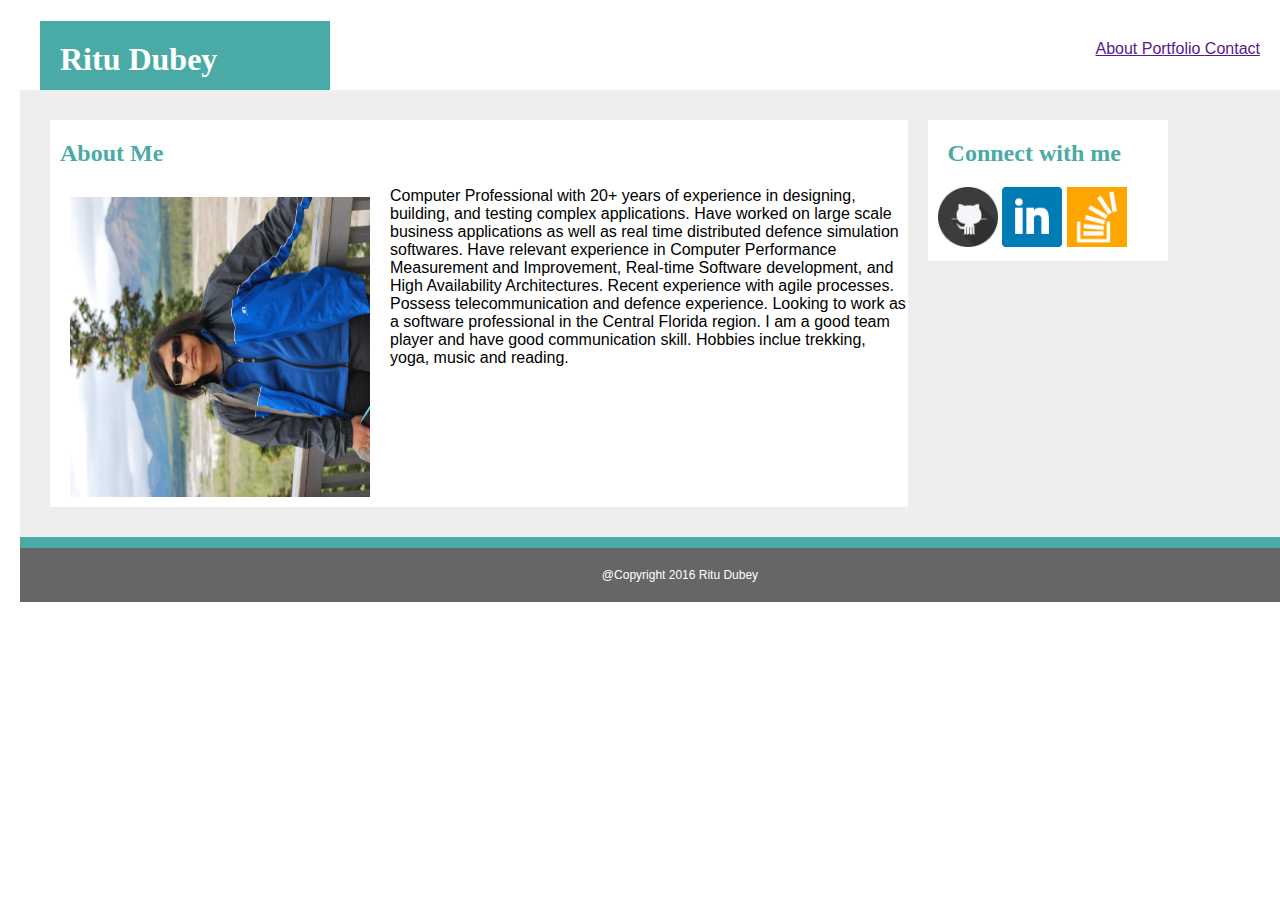
==== index.html @ e1403c7c "code version 1" ====
<!DOCTYPE html>
<html lang="en">
<head>
	<meta charset="UTF-8">
	<title>Document</title>
	<link rel="stylesheet" type="text/css" href="assets/css/style.css">
</head>
<body>
	<div class="container" >
		<div class="headercontainer">
			<div id="leftheader">
				<h1>Ritu Dubey</h1>
			</div>
			<div id="rightheader">
				<a href="">About </a>
				<a href="">Portfolio </a>
				<a href="">Contact</a>
			</div>
		</div>

		<div class="bodycontainer" >
			<section class="aboutmecontainer">
				<h2>About Me</h2>
				<!-- <div id="bio"> -->
				<!-- <div id="biopic"> -->
				<img src="assets/images/mypic.JPG" id="smallbox" alt="">
				<!-- </div> -->
				<!-- <div id="biotxt"> -->
				<p>Computer Professional with 20+ years of experience in designing, building, and testing complex applications. Have worked on large scale business applications as well as real time distributed defence simulation softwares. Have relevant experience in Computer Performance Measurement and Improvement, Real-time Software development, and High Availability Architectures. Recent experience with agile processes. Possess telecommunication and defence experience. Looking to work as a software professional in the Central Florida region. I am a good team player and have good communication skill. Hobbies inclue trekking, yoga, music and reading. </p>
				<!-- </div> -->
				<!-- </div> -->
			</section>
			<section class="contactcontainer">
				<h2>Connect with me</h2>
				<div id="connect">
					<img src="assets/images/github.ico" class="iconbox" alt="">
					<img src="assets/images/linkedin.ico" class="iconbox" alt="">
					<img src="assets/images/stackoverflow.ico" class="iconbox" alt="">
				</div>
			</section>
		</div>
		
		<span class="drawline"></span>
		<footer>
			<div class="connectionscontainer"> @Copyright 2016 Ritu Dubey

			</div>
		</footer>
	</div>
</body>
</html>
---- assets/css/style.css ----
body{
	font-family: 'Arial', 'Helvetica Neue', Helvetica, sans-serif;
	margin :0 auto;
}

h1{
	font-family: 'Georgia', Times, Times New Roman, serif;
	color :#ffffff;
	background-color: #4aaaa5;
	padding: 20px;
	width: 250px;
}
h2{
	font-family: 'Georgia', Times, Times New Roman, serif;
	margin-left: 10px;
	color :#4aaaa5;
}
.container{
	
}

.headercontainer{
	background-color: white;
	float:left;
	width:100%;
	height: 90px;
}

#leftheader{
	margin-left: 40px;
	float: left;
}

#rightheader{
	width:60%;
	margin-top: 40px;
	margin-right: 20px;
	float: right;
	text-align: right;

}

.bodycontainer{
	width:100%;
	background-color: #eeeeee;
	margin: 0px 20px 0px 20px;
	float:left;
	padding: 20px 20px 20px 20px;

}
.aboutmecontainer {
	background-color: #ffffff;
	margin-right: 10px;
	width: 67%;
	float:left;
	margin: 10px 10px 10px 10px;
}

#biotxt {
	float: left;
}

.contactcontainer {
	background-color: #ffffff;
	width: 220px;
	float:left;
	margin: 10px 10px 10px 10px;
	padding: 0px 10px 10px 10px;
}


footer{
	clear: both;
	
}

.iconbox {
	height: 60px;
	width: 60px;
}

#smallbox {
	height: 300px;
	width: 300px;
	-webkit-transform: rotate(-90deg);
	margin: 10px 20px 10px 20px;
	float:left;
}

.connectionscontainer{
	background-color: #666666;
	color:#ffffff;
	margin: 0px 20px 0px 20px;
	float:left;
	text-align: center;
	font-size: 12px;
	padding: 20px;
	width: 100%;
}

.drawline{
	background-color: #4aaaa5;
	width: 100%; 
	float: left;
	height: 11px;
	margin-left: 20px;
}

.form-group {
    margin-bottom: 15px;
    margin-left: 15px;
    margin-right: 30px;
}

.form-control {
    display: block;
    width: 100%;
    height: 34px;
    padding: 6px 12px;
    font-size: 14px;
    line-height: 1.4;
    color: #555;
    background-color: #fff;
    background-image: none;
    border: 1px solid #ccc;

}


.portfoliobox{
	margin :10px 10px 10px 10px;
	background-color: yellow;
	position: relative;
	float: left;
}

.image {
	width:210px;
	height: 190px;
	border: 1px solid;
}

.imagebanner {
	background-color: green;
	padding: 10px 10px 10px 10px;
	border: 1px solid;
	text-align: center;
	position: relative;
}
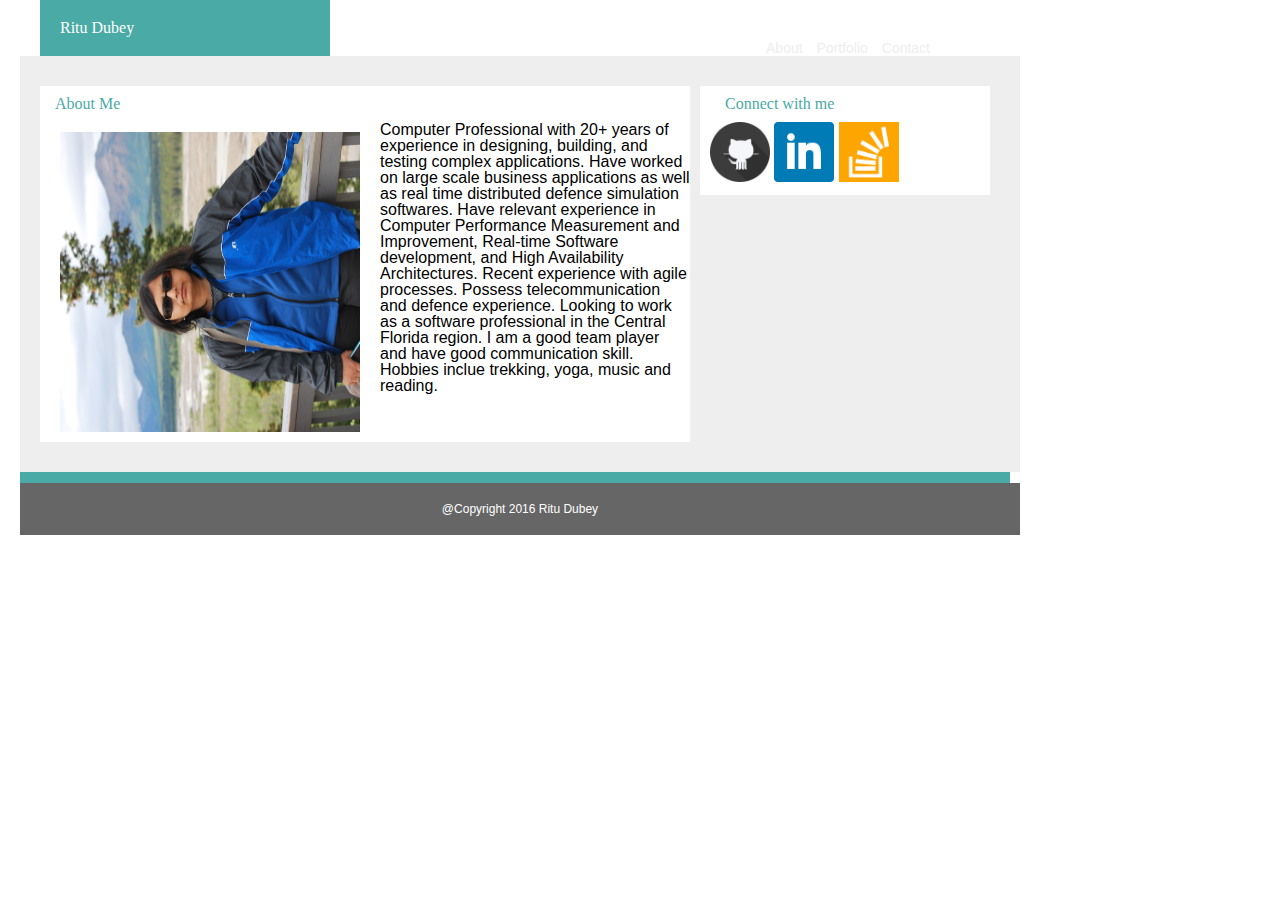
==== commit 6dc5c351: "fix formating" ====
--- a/index.html
+++ b/index.html
@@ -3,6 +3,7 @@
 <head>
 	<meta charset="UTF-8">
 	<title>Document</title>
+	<link rel="stylesheet" type="text/css" href="assets/css/reset.css">
 	<link rel="stylesheet" type="text/css" href="assets/css/style.css">
 </head>
 <body>
--- a/assets/css/style.css
+++ b/assets/css/style.css
@@ -14,10 +14,13 @@
 }
 h2{
 	font-family: 'Georgia', Times, Times New Roman, serif;
-	margin-left: 10px;
+	margin-left: 15px;
+	margin-bottom: 10px;
+	margin-top: 10px;
 	color :#4aaaa5;
 }
 .container{
+	width: 960px;
 	
 }
 
@@ -25,7 +28,6 @@
 	background-color: white;
 	float:left;
 	width:100%;
-	height: 90px;
 }
 
 #leftheader{
@@ -39,7 +41,15 @@
 	margin-right: 20px;
 	float: right;
 	text-align: right;
+}
 
+#rightheader a{
+	text-decoration: none;
+	color: #eeeeee;
+	border: transparent;
+	margin-right: 10px;
+	text-align: center;
+	font-size: 14px;
 }
 
 .bodycontainer{
@@ -53,9 +63,9 @@
 .aboutmecontainer {
 	background-color: #ffffff;
 	margin-right: 10px;
-	width: 67%;
+	width: 650px;
 	float:left;
-	margin: 10px 10px 10px 10px;
+	margin: 10px 0px 10px 0px;
 }
 
 #biotxt {
@@ -64,7 +74,7 @@
 
 .contactcontainer {
 	background-color: #ffffff;
-	width: 220px;
+	width: 270px;
 	float:left;
 	margin: 10px 10px 10px 10px;
 	padding: 0px 10px 10px 10px;
@@ -102,7 +112,7 @@
 
 .drawline{
 	background-color: #4aaaa5;
-	width: 100%; 
+	width: 990px; 
 	float: left;
 	height: 11px;
 	margin-left: 20px;
@@ -131,7 +141,6 @@
 
 .portfoliobox{
 	margin :10px 10px 10px 10px;
-	background-color: yellow;
 	position: relative;
 	float: left;
 }
@@ -143,9 +152,12 @@
 }
 
 .imagebanner {
-	background-color: green;
+	background-color: white;
 	padding: 10px 10px 10px 10px;
+	margin :10px 10px 10px 0px;
 	border: 1px solid;
 	text-align: center;
-	position: relative;
+	position: absolute;
+    width: 190px;
+    bottom: 40px;
 }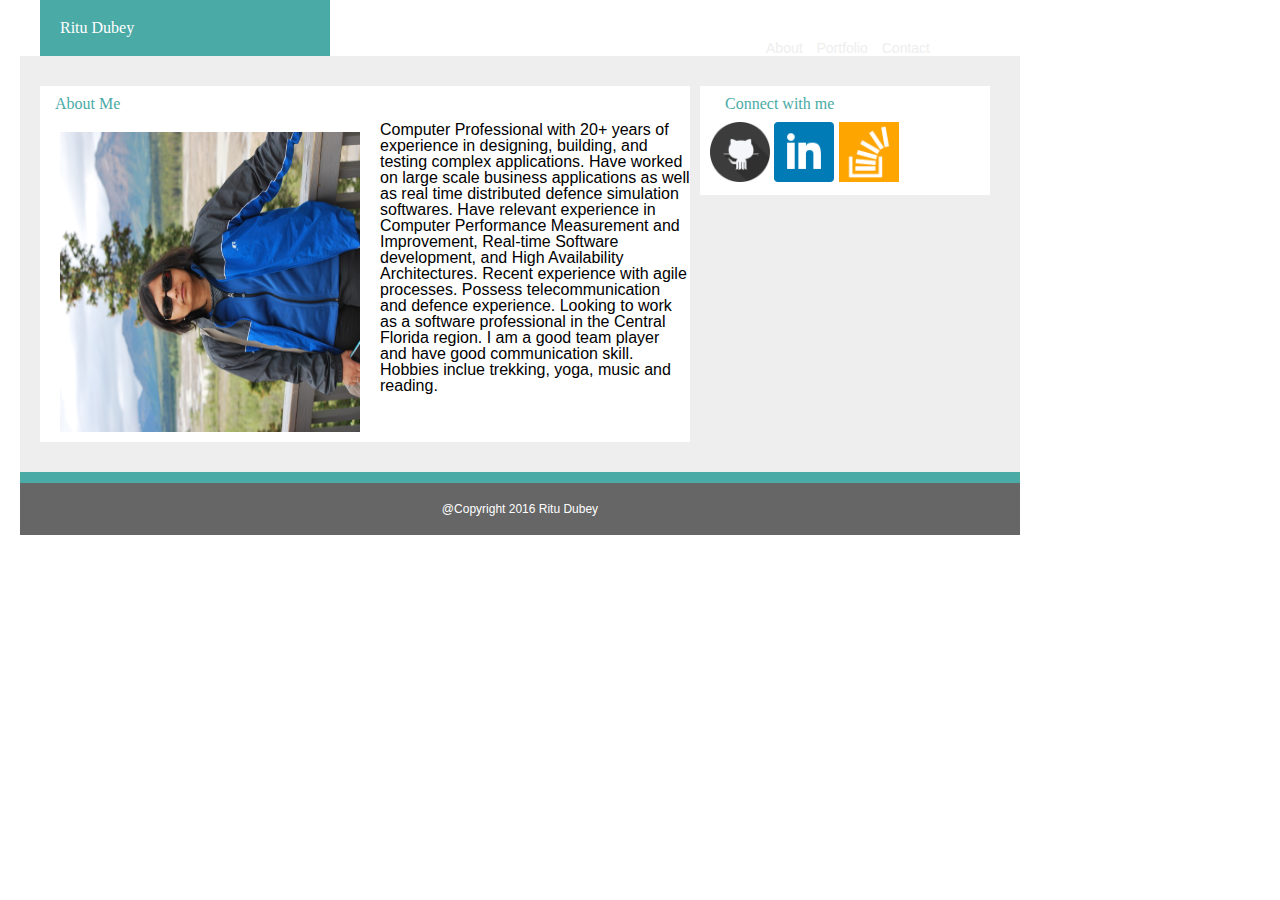
==== commit 3f22e130: "fix navs" ====
--- a/index.html
+++ b/index.html
@@ -13,9 +13,9 @@
 				<h1>Ritu Dubey</h1>
 			</div>
 			<div id="rightheader">
-				<a href="">About </a>
-				<a href="">Portfolio </a>
-				<a href="">Contact</a>
+				<a href="index.html">About </a>
+				<a href="portfolio.html">Portfolio </a>
+				<a href="contact.html">Contact</a>
 			</div>
 		</div>
 
--- a/assets/css/style.css
+++ b/assets/css/style.css
@@ -112,7 +112,7 @@
 
 .drawline{
 	background-color: #4aaaa5;
-	width: 990px; 
+	width: 1000px; 
 	float: left;
 	height: 11px;
 	margin-left: 20px;
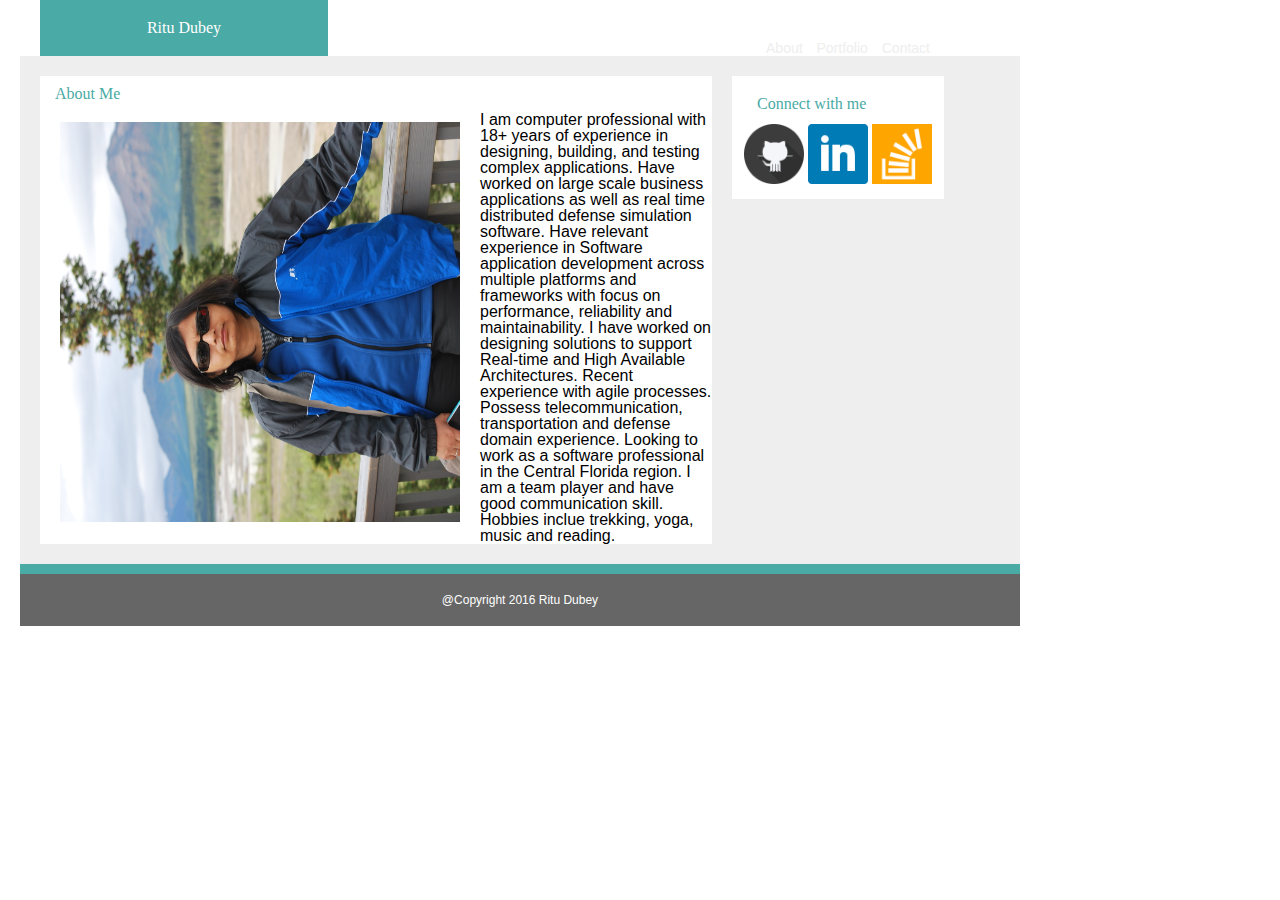
==== commit e1d3826a: "initial commit" ====
--- a/index.html
+++ b/index.html
@@ -2,6 +2,7 @@
 <html lang="en">
 <head>
 	<meta charset="UTF-8">
+	<meta name="viewport" content="width=device-width, initial-scale=1.0">
 	<title>Document</title>
 	<link rel="stylesheet" type="text/css" href="assets/css/reset.css">
 	<link rel="stylesheet" type="text/css" href="assets/css/style.css">
@@ -22,30 +23,26 @@
 		<div class="bodycontainer" >
 			<section class="aboutmecontainer">
 				<h2>About Me</h2>
-				<!-- <div id="bio"> -->
-				<!-- <div id="biopic"> -->
 				<img src="assets/images/mypic.JPG" id="smallbox" alt="">
-				<!-- </div> -->
-				<!-- <div id="biotxt"> -->
-				<p>Computer Professional with 20+ years of experience in designing, building, and testing complex applications. Have worked on large scale business applications as well as real time distributed defence simulation softwares. Have relevant experience in Computer Performance Measurement and Improvement, Real-time Software development, and High Availability Architectures. Recent experience with agile processes. Possess telecommunication and defence experience. Looking to work as a software professional in the Central Florida region. I am a good team player and have good communication skill. Hobbies inclue trekking, yoga, music and reading. </p>
-				<!-- </div> -->
-				<!-- </div> -->
+				<p>I am computer professional with 18+ years of experience in designing, building, and testing complex applications. Have worked on large scale business applications as well as real time distributed defense simulation software. Have relevant experience in Software application development across multiple platforms and frameworks with focus on performance, reliability and maintainability. I have worked on designing solutions to support Real-time and High Available Architectures. Recent experience with agile processes. Possess telecommunication, transportation and defense domain experience. Looking to work as a software professional in the Central Florida region. I am a team player and have good communication skill. Hobbies inclue trekking, yoga, music and reading. </p>
 			</section>
 			<section class="contactcontainer">
+
 				<h2>Connect with me</h2>
-				<div id="connect">
-					<img src="assets/images/github.ico" class="iconbox" alt="">
-					<img src="assets/images/linkedin.ico" class="iconbox" alt="">
-					<img src="assets/images/stackoverflow.ico" class="iconbox" alt="">
-				</div>
+				<ul id="connect">
+					<li><a href="http://github.com/"> <img src="assets/images/github.ico" class="iconbox" alt=""></a></li>
+					<li><a href="http://www.linkedin.com/"> <img src="assets/images/linkedin.ico" class="iconbox" alt=""></a></li>
+					<li><a href="http://www.stackoverflow.com/"> <img src="assets/images/stackoverflow.ico" class="iconbox" alt=""></a></li>
+				</ul>
 			</section>
+
 		</div>
 		
-		<span class="drawline"></span>
+		<div class="drawline"></div>
 		<footer>
-			<div class="connectionscontainer"> @Copyright 2016 Ritu Dubey
 
-			</div>
+			<div class="connectionscontainer">@Copyright 2016 Ritu Dubey</div>
+			
 		</footer>
 	</div>
 </body>
--- a/assets/css/style.css
+++ b/assets/css/style.css
@@ -10,7 +10,7 @@
 	color :#ffffff;
 	background-color: #4aaaa5;
 	padding: 20px;
-	width: 250px;
+	text-align: center;
 }
 h2{
 	font-family: 'Georgia', Times, Times New Roman, serif;
@@ -33,6 +33,7 @@
 #leftheader{
 	margin-left: 40px;
 	float: left;
+	width: 30%;
 }
 
 #rightheader{
@@ -41,6 +42,7 @@
 	margin-right: 20px;
 	float: right;
 	text-align: right;
+	width: 50%;
 }
 
 #rightheader a{
@@ -62,22 +64,18 @@
 }
 .aboutmecontainer {
 	background-color: #ffffff;
-	margin-right: 10px;
-	width: 650px;
-	float:left;
-	margin: 10px 0px 10px 0px;
-}
-
-#biotxt {
-	float: left;
-}
+	width: 70%;
+	float:left;
+	margin-right: 20px;
+	position: relative;
+}
+
 
 .contactcontainer {
 	background-color: #ffffff;
-	width: 270px;
-	float:left;
-	margin: 10px 10px 10px 10px;
-	padding: 0px 10px 10px 10px;
+	width: 20%;
+	float:left;
+	padding: 10px 10px 10px 10px;
 }
 
 
@@ -92,49 +90,64 @@
 }
 
 #smallbox {
-	height: 300px;
-	width: 300px;
+	width: 400px;
+	height: 400px;
 	-webkit-transform: rotate(-90deg);
 	margin: 10px 20px 10px 20px;
 	float:left;
+}
+
+ul {
+    list-style-type: none;
+    overflow: hidden;
+}
+
+li {
+    float: left;
+}
+
+li a{
+	display: block;
+	padding: 2px;
 }
 
 .connectionscontainer{
 	background-color: #666666;
 	color:#ffffff;
-	margin: 0px 20px 0px 20px;
 	float:left;
 	text-align: center;
 	font-size: 12px;
-	padding: 20px;
-	width: 100%;
+	padding: 20px 20px 20px 20px;
+	width: 100%;
+	margin: 0px 0px 0px 20px;
 }
 
 .drawline{
 	background-color: #4aaaa5;
-	width: 1000px; 
+	width: 100%; 
 	float: left;
-	height: 11px;
-	margin-left: 20px;
+	height: 10px;
+	margin: 0px 0px 0px 20px;
+	padding: 0px 20px 0px 20px;
 }
 
 .form-group {
-    margin-bottom: 15px;
-    margin-left: 15px;
-    margin-right: 30px;
+	margin-bottom: 15px;
+	margin-left: 15px;
+	margin-right: 30px;
 }
 
 .form-control {
-    display: block;
-    width: 100%;
-    height: 34px;
-    padding: 6px 12px;
-    font-size: 14px;
-    line-height: 1.4;
-    color: #555;
-    background-color: #fff;
-    background-image: none;
-    border: 1px solid #ccc;
+	display: block;
+	width: 100%;
+	height: 34px;
+	padding: 6px 12px;
+	font-size: 14px;
+	line-height: 1.4;
+	color: #555;
+	background-color: #fff;
+	background-image: none;
+	border: 1px solid #ccc;
 
 }
 
@@ -158,6 +171,86 @@
 	border: 1px solid;
 	text-align: center;
 	position: absolute;
-    width: 190px;
-    bottom: 40px;
+	width: 190px;
+	bottom: 40px;
+}
+
+@media screen and (max-width: 980px) {
+
+	/* The body's bg color will be #333 */
+	body {
+		background-color: white;
+	}
+
+	/* The wrapper's width will be 600px */
+	.container {
+		width: 960px;
+	}
+
+	.headercontainer{
+		position: static;
+	}
+}
+
+@media screen and (max-width: 768px) {
+
+	/* The body's bg color will be #333 */
+	body {
+		background-color: white;
+	}
+
+	/* The wrapper's width will be 600px */
+	.container {
+		width: 700px;
+	}
+	.headercontainer{
+		position: static;
+	}
+	.aboutmecontainer {
+
+		width: 100%
+		float: none;
+	}
+	#rightheader{
+		text-align: center;
+	}
+	.contactcontainer {
+	width: 100%;
+	float:right;
+}
+
+}
+
+@media screen and (max-width: 640px) {
+
+	/* The body's bg color will be #333 */
+	body {
+		background-color: white;
+	}
+
+	/* The wrapper's width will be 600px */
+	.container {
+		width: 600px;
+	}
+
+	.headercontainer{
+		position: static;
+	}
+
+	.aboutmecontainer {
+		width: 80%;
+		float: none;
+	}
+	#rightheader{
+		text-align: left;
+	}
+
+.contactcontainer {
+	width: 100%;
+	float:right;
+}
+.imagebanner {
+	width: 90%;
+	bottom: 40%;
+}
 }